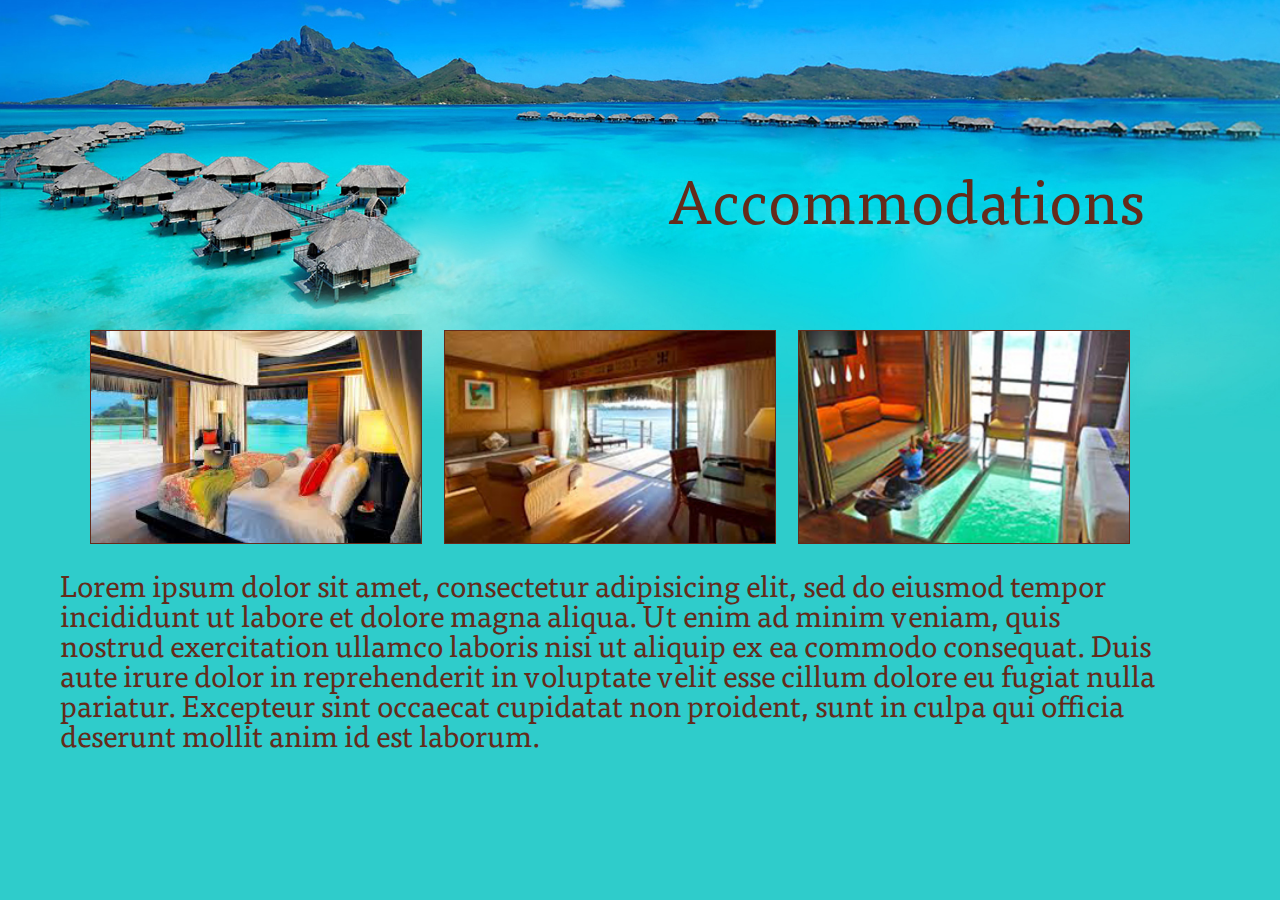
==== accom.html @ 8542e39a "Create option for Tahit Resort." ====
<!DOCTYPE html>
<html lang="en" dir="ltr">
  <head>
    <meta charset="utf-8">
    <title>Tahiti Deluxe Accommodations</title>
    <!--The more you preload, the more you can block initial render-->
    <link rel="preload" href="fonts/tisa/tisaBold.woff2" as="font" type="font/woff2" crossorigin="anonymous">
        <link rel="preload" href="fonts/tisa/tisaBoldIt.woff2" as="font" type="font/woff2" crossorigin="anonymous">
        <link rel="preload" href="fonts/tisa/tisaReg.woff2" as="font" type="font/woff2" crossorigin="anonymous">
        <link rel="preload" href="fonts/tisa/tisaRegIt.woff2" as="font" type="font/woff2" crossorigin="anonymous">
        <link rel="preload" href="fonts/tisa/tisaSansBold.woff2" as="font" type="font/woff2" crossorigin="anonymous">
        <link rel="preload" href="fonts/tisa/tisaSansBoldIt.woff2" as="font" type="font/woff2" crossorigin="anonymous">
        <link rel="preload" href="fonts/tisa/tisaSansReg.woff2" as="font" type="font/woff2" crossorigin="anonymous">
        <link rel="preload" href="fonts/tisa/tisaSansRegIt.woff2" as="font" type="font/woff2" crossorigin="anonymous">
    <!-- end preload -->
    <link href="css/normalize.css" rel="stylesheet" type="text/css" charset="utf-8" >
    <link href="css/styles.css" rel="stylesheet" type="text/css" charset="utf-8">
  </head>
  <body>
    <h1>Accommodations</h1>
    <div class="center-children">
      <img src="img/hotelTahiti.jpeg" alt="Hotel room with view of ocean."><img src="img/hotel2Tahiti.jpeg" alt="Hotel room with view of ocean."><img src="img/hotel3Tahiti.jpeg" alt="Hotel room with view of ocean.">       
    </div>
    <p>Lorem ipsum dolor sit amet, consectetur adipisicing elit, sed do eiusmod tempor incididunt ut labore et dolore magna aliqua. Ut enim ad minim veniam, quis nostrud exercitation ullamco laboris nisi ut aliquip ex ea commodo consequat. Duis aute irure dolor in reprehenderit in voluptate velit esse cillum dolore eu fugiat nulla pariatur. Excepteur sint occaecat cupidatat non proident, sunt in culpa qui officia deserunt mollit anim id est laborum.</p>
  </body>
</html>
---- css/styles.css ----
/* guardian Egyption - in master fonts folder — adapted from guss fonts @ github for prototyping */
@font-face {
  font-family: 'GuardianEgyptianWeb';
  src : url('../fonts/eygptianWeb/GuardianEgyptianWeb-Light.eot');
  src : url('../fonts/eygptianWeb/GuardianEgyptianWeb-Light.eot?#iefix') format('eot'),
        url('../fonts/eygptianWeb/GuardianEgyptianWeb-Light.woff2') format('woff2'),
        url('../fonts/eygptianWeb/GuardianEgyptianWeb-Light.woff') format('woff'),
        url('../fonts/eygptianWeb/GuardianEgyptianWeb-Light.ttf') format('truetype');
  font-weight: 300;/* Eygptian Light */
  font-style: normal;
  font-variant: normal;
  font-stretch: normal;
  font-display: swap;
}

@font-face {
  font-family: 'GuardianEgyptianWeb';
  src : url('../fonts/eygptianWeb/GuardianEgyptianWeb-Regular.eot');
  src : url('../fonts/eygptianWeb/GuardianEgyptianWeb-Regular.eot?#iefix') format('eot'),
        url('../fonts/eygptianWeb/GuardianEgyptianWeb-Regular.woff2') format('woff2'),
        url('../fonts/eygptianWeb/GuardianEgyptianWeb-Regular.woff') format('woff'),
        url('../fonts/eygptianWeb/GuardianEgyptianWeb-Regular.ttf') format('truetype');
  font-weight: 400;
  font-style: normal;
  font-variant: normal;
  font-stretch: normal;
  font-display: swap;
}
@font-face {
  font-family: 'GuardianEgyptianWeb';
  src : url('../fonts/eygptianWeb/GuardianEgyptianWeb-RegularItalic.eot');
  src : url('../fonts/eygptianWeb/GuardianEgyptianWeb-RegularItalic.eot?#iefix') format('eot'),
        url('../fonts/eygptianWeb/GuardianEgyptianWeb-RegularItalic.woff2') format('woff2'),
        url('../fonts/eygptianWeb/GuardianEgyptianWeb-RegularItalic.woff') format('woff'),
        url('../fonts/eygptianWeb/GuardianEgyptianWeb-RegularItalic.ttf') format('truetype');
  font-weight: 400;
  font-style: italic;
  font-variant: normal;
  font-stretch: normal;
  font-display: swap;
}
@font-face {
  font-family: 'GuardianEgyptianWeb';
  src : url('../fonts/eygptianWeb/GuardianEgyptianWeb-Medium.eot');
  src : url('../fonts/eygptianWeb/GuardianEgyptianWeb-Medium.eot?#iefix') format('eot'),
        url('../fonts/eygptianWeb/GuardianEgyptianWeb-Medium.woff2') format('woff2'),
        url('../fonts/eygptianWeb/GuardianEgyptianWeb-Medium.woff') format('woff'),
        url('../fonts/eygptianWeb/GuardianEgyptianWeb-Medium.ttf') format('truetype');
  font-weight: 500;
  font-style: normal;
  font-variant: normal;
  font-stretch: normal;
  font-display: swap;
}
@font-face {
  font-family: 'GuardianEgyptianWeb';
  src : url('../fonts/eygptianWeb/GuardianEgyptianWeb-Semibold.eot');
  src : url('../fonts/eygptianWeb/GuardianEgyptianWeb-Semibold.eot?#iefix') format('eot'),
        url('../fonts/eygptianWeb/GuardianEgyptianWeb-Semibold.woff2') format('woff2'),
        url('../fonts/eygptianWeb/GuardianEgyptianWeb-Semibold.woff') format('woff'),
        url('../fonts/eygptianWeb/GuardianEgyptianWeb-Semibold.ttf') format('truetype');
  font-weight: 600;
  font-style: normal;
  font-variant: normal;
  font-stretch: normal;
  font-display: swap;
}
@font-face {
  font-family: 'GuardianEgyptianWeb';
  src : url('../fonts/eygptianWeb/GuardianEgyptianWeb-SemiboldItalic.eot');
  src : url('../fonts/eygptianWeb/GuardianEgyptianWeb-SemiboldItalic.eot?#iefix') format('eot'),
        url('../fonts/eygptianWeb/GuardianEgyptianWeb-SemiboldItalic.woff2') format('woff2'),
        url('../fonts/eygptianWeb/GuardianEgyptianWeb-SemiboldItalic.woff') format('woff'),
        url('../fonts/eygptianWeb/GuardianEgyptianWeb-SemiboldItalic.ttf') format('truetype');
  font-weight: 600;
  font-style: italic;
  font-variant: normal;
  font-stretch: normal;
  font-display: swap;
}
@font-face {
  font-family: 'GuardianEgyptianWeb';
  src : url('../fonts/eygptianWeb/GuardianEgyptianWeb-Bold.eot');
  src : url('../fonts/eygptianWeb/GuardianEgyptianWeb-Bold.eot?#iefix') format('eot'),
        url('../fonts/eygptianWeb/GuardianEgyptianWeb-Bold.woff2') format('woff2'),
        url('../fonts/eygptianWeb/GuardianEgyptianWeb-Bold.woff') format('woff'),
        url('../fonts/eygptianWeb/GuardianEgyptianWeb-Bold.ttf') format('truetype');
  font-weight: 700;
  font-style: normal;
  font-variant: normal;
  font-stretch: normal;
  font-display: swap;
}
@font-face {
  font-family: 'GuardianEgyptianWeb';
  src : url('../fonts/eygptianWeb/GuardianEgyptianWeb-BoldItalic.eot');
  src : url('../fonts/eygptianWeb/GuardianEgyptianWeb-BoldItalic.eot?#iefix') format('eot'),
        url('../fonts/eygptianWeb/GuardianEgyptianWeb-BoldItalic.woff2') format('woff2'),
        url('../fonts/eygptianWeb/GuardianEgyptianWeb-BoldItalic.woff') format('woff'),
        url('../fonts/eygptianWeb/GuardianEgyptianWeb-BoldItalic.ttf') format('truetype');
  font-weight: 700;
  font-style: italic;
  font-variant: normal;
  font-stretch: normal;
  font-display: swap;
}
/* End Eygption Guardian Web Font from github */
/* freight display light*/
@font-face {
  font-family: 'freight-display-pro';
  src : url('../fonts/freight/freightDisplayLight.eot');
  src : url('../fonts/freight/freightDisplayLight.eot?#iefix') format('eot'),
        url('../fonts/freight/freightDisplayLight.woff2') format('woff2'),
        url('../fonts/freight/freightDisplayLight.woff') format('woff'),
        url('../fonts/freight/freightDisplayLight.ttf') format('truetype');
  font-weight: 300; /* freight display light from typekit */
  font-style: normal;
  font-variant: normal;
  font-stretch: normal;
  font-display: swap;
}
/*freight*/
/* Journal - handwriting - in master fonts folder couldn't convert to woff2 */
@font-face{
  font-family : 'handwriting';
  src : url('../fonts/journalHand/journal-webfont.eot');
  src : url('../fonts/journalHand/journal-webfont.eot?#iefix') format('eot'),
        url('../fonts/journalHand/journal-webfont.woff') format('woff'),
        url('../fonts/journalHand/journal.ttf') format('truetype');
  font-weight: normal;
  font-style: cursive;
  font-variant: normal;
  font-stretch: normal;
  font-display: swap;
}
/* end freight */

/*begin tisa*/
@font-face {
  font-family: 'ff-tisa-web-pro';
  src : url('../fonts/tisa/tisaReg.eot');
  src : url('../fonts/tisa/tisaReg.eot?#iefix') format('eot'),
        url('../fonts/tisa/tisaReg.woff2') format('woff2'),
        url('../fonts/tisa/tisaReg.woff') format('woff'),
        url('../fonts/tisa/tisaReg.ttf') format('truetype');
  font-weight: 400;/* tisa sans regular */
  font-style: normal;
  font-variant: normal;
  font-stretch: normal;
  font-display: swap;
}
@font-face {
  font-family: 'ff-tisa-web-pro';
  src : url('../fonts/tisa/tisaRegIt.eot');
  src : url('../fonts/tisa/tisaRegIt.eot?#iefix') format('eot'),
        url('../fonts/tisa/tisaRegIt.woff2') format('woff2'),
        url('../fonts/tisa/tisaRegIt.woff') format('woff'),
        url('../fonts/tisa/tisaRegIt.ttf') format('truetype');
  font-weight: 400;/* tisa sans regular italic*/
  font-style: italic;
  font-variant: normal;
}
@font-face {
  font-family: 'ff-tisa-web-pro';
  src : url('../fonts/tisa/tisaBold.eot');
  src : url('../fonts/tisa/tisaBold.eot?#iefix') format('eot'),
        url('../fonts/tisa/tisaBold.woff2') format('woff2'),
        url('../fonts/tisa/tisaBold.woff') format('woff'),
        url('../fonts/tisa/tisaBold.ttf') format('truetype');
  font-weight: 700;/* tisa sans bold */
  font-style: bold;
  font-variant: normal;
  font-stretch: normal;
  font-display: swap;
}
@font-face {
  font-family: 'ff-tisa-web-pro';
  src : url('../fonts/tisa/tisaBoldIt.eot');
  src : url('../fonts/tisa/tisaBoldIt.eot?#iefix') format('eot'),
        url('../fonts/tisa/tisaBoldIt.woff2') format('woff2'),
        url('../fonts/tisa/tisaBoldIt.woff') format('woff'),
        url('../fonts/tisa/tisaBoldIt.ttf') format('truetype');
  font-weight: 700;/* tisa sans bold italic */
  font-style: italic;
  font-variant: normal;
  font-stretch: normal;
  font-display: swap;
}
/*begin tisa*/
@font-face {
  font-family: 'ff-tisa-sans-web-pro';
  src : url('../fonts/tisa/tisaSansReg.eot');
  src : url('../fonts/tisa/tisaSansReg.eot?#iefix') format('eot'),
        url('../fonts/tisa/tisaSansReg.woff2') format('woff2'),
        url('../fonts/tisa/tisaSansReg.woff') format('woff'),
        url('../fonts/tisa/tisaSansReg.ttf') format('truetype');
  font-weight: 400;/* tisa sans regular */
  font-style: normal;
  font-variant: normal;
  font-stretch: normal;
  font-display: swap;
}
@font-face {
  font-family: 'ff-tisa-sans-web-pro';
  src : url('../fonts/tisa/tisaSansRegIt.eot');
  src : url('../fonts/tisa/tisaSansRegIt.eot?#iefix') format('eot'),
        url('../fonts/tisa/tisaSansRegIt.woff2') format('woff2'),
        url('../fonts/tisa/tisaSansRegIt.woff') format('woff'),
        url('../fonts/tisa/tisaSansRegIt.ttf') format('truetype');
  font-weight: 400;/* tisa sans regular italic*/
  font-style: italic;
  font-variant: normal;
}
@font-face {
  font-family: 'ff-tisa-sans-web-pro';
  src : url('../fonts/tisa/tisaSansBold.eot');
  src : url('../fonts/tisa/tisaSansBold.eot?#iefix') format('eot'),
        url('../fonts/tisa/tisaSansBold.woff2') format('woff2'),
        url('../fonts/tisa/tisaSansBold.woff') format('woff'),
        url('../fonts/tisa/tisaSansBold.ttf') format('truetype');
  font-weight: 700;/* tisa sans bold */
  font-style: bold;
  font-variant: normal;
  font-stretch: normal;
  font-display: swap;
}
@font-face {
  font-family: 'ff-tisa-sans-web-pro';
  src : url('../fonts/tisa/tisaSansBoldIt.eot');
  src : url('../fonts/tisa/tisaSansBoldIt.eot?#iefix') format('eot'),
        url('../fonts/tisa/tisaSansBoldIt.woff2') format('woff2'),
        url('../fonts/tisa/tisaSansBoldIt.woff') format('woff'),
        url('../fonts/tisa/tisaSansBoldIt.ttf') format('truetype');
  font-weight: 700;/* tisa sans bold italic */
  font-style: italic;
  font-variant: normal;
  font-stretch: normal;
  font-display: swap;
}
/*end tisa*/

/* main element styles */
body {
  font-family: 'ff-tisa-web-pro', serif;
  font-style: normal;
  font-weight: 400;
  background: url("../img/mainTahiti.jpg") top left / 100% 100% no-repeat rgba(47,204,203,1.0);
  font-feature-settings: "liga" 1;
  font-size: 30px;
  line-height: 1;
  color: rgba(100,43,27,1.0);
  margin: 6em 2em 0em 2em;
  padding: 0;
}

@supports (font-variant-ligatures: common-ligatures) {
    body {
        font-feature-settings: normal;
        font-variant-ligatures: common-ligatures;
    }
}
ul {
  font-size: .75em;
  font-weight: 700;
  list-style-type: none;
  margin: 0 1em;
  padding: 0 0;
}
li {
  margin: 0;
  padding: 0 0 .5em 0;
}
a {
  text-decoration: none;
  margin: .25em 0;
  color: rgba(100,43,27,1.0);
  outline: none;
}
a:hover {
  color: rgba(100,43,27,0.75);
}
h1 {
  font-family: 'ff-tisa-web-pro', serif;
  font-style: normal;
  font-weight: 400;
  text-align: center;
  margin: 0;
  padding: 0;
}
h2 {
  margin: 0;
  padding: 0;
  text-align: right;
}
h3 {
  margin: .125em 0;
  padding:0;
  text-align: left;
}
p {
  margin: .75em 0;
  padding: 0;
  text-align: left;
}
img {
  width: 30%;
  margin: 1em 1% 0% 1%;
  padding: 0;
  border: 1px solid rgba(100,43,27,1.0);
}
.center-children {
  text-align: center;
}
@media only all and (max-width: 1320px) {
  body {
    background: url("../img/mainTahiti.jpg") top left / 1320px 452px no-repeat rgba(47,204,203,1.0);
    margin: 6em 4em 0em 2em;
  }
  h1 {
    text-align: right;
    margin: 0 .25em 1em 0;
  }
}
@media only all and (max-width: 1067px) {
  body {
    background: url("../img/mainTahiti.jpg") top left / 1067px 350px no-repeat rgba(47,204,203,1.0);
    margin: 5em 4em 0em 1em;
  }
  h1 {
    font-size: 1.75em;
    margin: 0 0 1em 0;
  }
}
@media only all and (max-width: 900px) {
  body {
    background: url("../img/mainTahiti.jpg") top left / 900px 308px no-repeat rgba(47,204,203,1.0);
    margin: 4em 2em 0em 2em;
  }
  h1 {
    font-size: 1.5em;
    margin: 0 2em 1em 0;
  }
}
@media only all and (max-width: 816px) {
  body {
    background: url("../img/mainTahiti.jpg") top left / 800px 290px no-repeat rgba(47,204,203,1.0);
    margin: 6.5em 1em 0em 1em;
  }
  h1 {
    font-size: 1.5em;
    margin: 0 0 0 0;
    text-align: center;
  }
}
@media only all and (max-width: 600px) {
  body {
    background: url("../img/mainTahiti.jpg") top left / 700px 240px no-repeat rgba(47,204,203,1.0);
  }
  h1 {
    font-size: 1.5em;
    margin: 0 0 0 0;
  }
  img {
    width: 100%;
    margin: 1em 1% 1% 1%;
    padding: 0;
    border: 1px solid rgba(100,43,27,1.0);
  }
}

/* global styles for type*/
.caps {
  font-variant-caps: all-small-caps;
  letter-spacing: .02em;
  margin: 1em 0 3em 0;
}
.minusXLtrsp {
  letter-spacing: -.07em;
}
.minusLtrsp {
  letter-spacing: -.02em;
}
.ltrsp {
  letter-spacing: .1em;
}
.lessltrsp {
  letter-spacing: .03em;
}
.noltrsp {
  letter-spacing: 0em;
}
/* Begin styles for fonts in alpha order by family */
/* begin tisa */
.tisa {
  font-family: 'ff-tisa-web-pro', serif;
  font-weight: normal;
  font-style: normal;
  font-variant: normal;
}
.tisaReg {
  font-style: normal;
  font-weight: 400;
}
.tisaRegItalic {
  font-style: italic;
  font-weight: 400;
}
.tisaBold {
  font-style: normal;
  font-weight: 700;
}
.tisaBoldItalic {
  font-style: italic;
  font-weight: 700;
}
.tisaSans {
  font-family: 'ff-tisa-sans-web-pro', sans-serif;
  font-weight: normal;
  font-style: normal;
  font-variant: normal;
}
.tisaSansReg {
  font-style: normal;
  font-weight: 400;
}
.tisaSansRegItalic {
  font-style: italic;
  font-weight: 400;
}
.tisaSansBold {
  font-style: normal;
  font-weight: 700;
}
.tisaSansBoldItalic {
  font-style: italic;
  font-weight: 700;
}
/* end tisa */
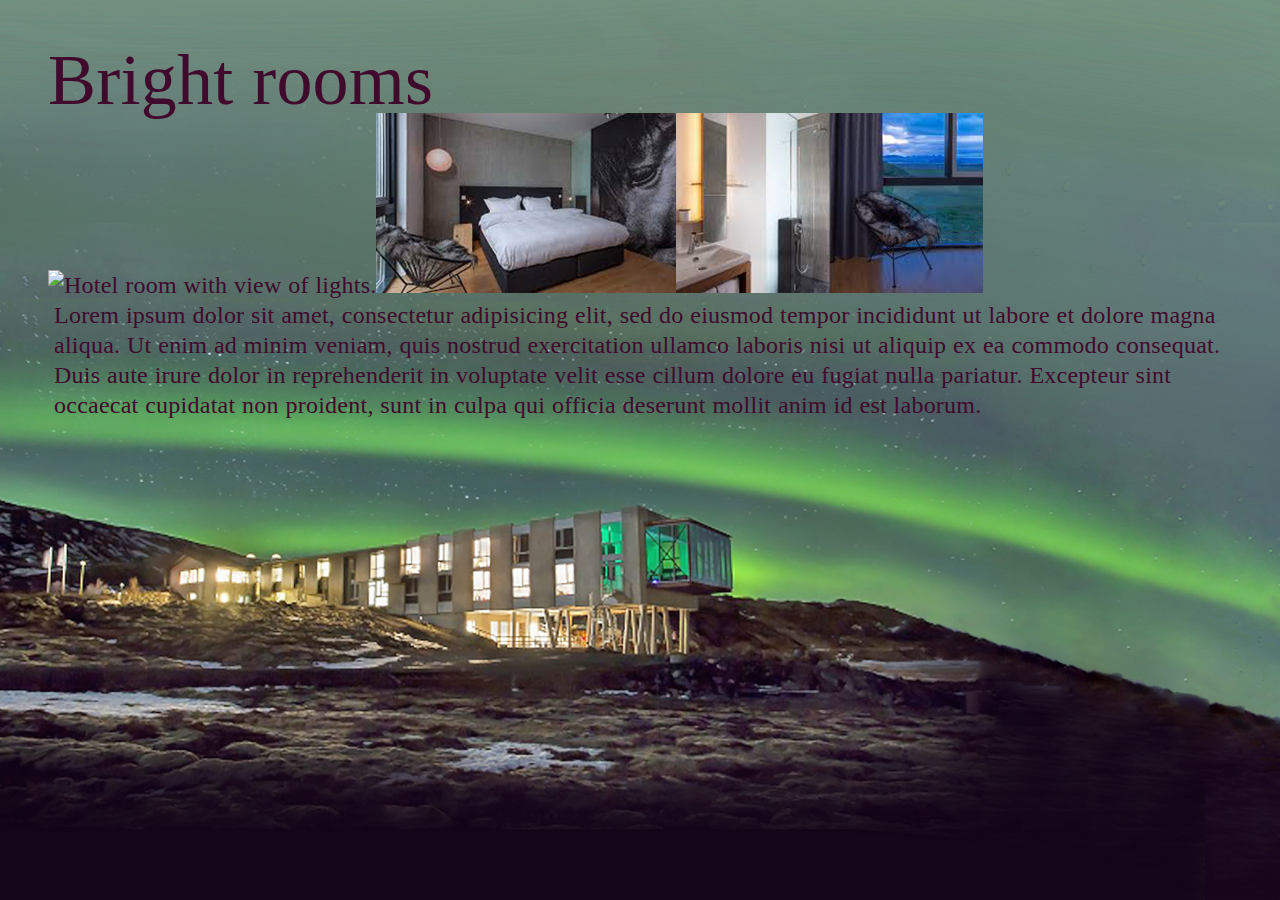
==== commit e3f5300f: "Create accommodation page with Iceland style." ====
--- a/accom.html
+++ b/accom.html
@@ -2,24 +2,27 @@
 <html lang="en" dir="ltr">
   <head>
     <meta charset="utf-8">
-    <title>Tahiti Deluxe Accommodations</title>
+    <title>Staying with Us</title>
     <!--The more you preload, the more you can block initial render-->
-    <link rel="preload" href="fonts/tisa/tisaBold.woff2" as="font" type="font/woff2" crossorigin="anonymous">
-        <link rel="preload" href="fonts/tisa/tisaBoldIt.woff2" as="font" type="font/woff2" crossorigin="anonymous">
-        <link rel="preload" href="fonts/tisa/tisaReg.woff2" as="font" type="font/woff2" crossorigin="anonymous">
-        <link rel="preload" href="fonts/tisa/tisaRegIt.woff2" as="font" type="font/woff2" crossorigin="anonymous">
-        <link rel="preload" href="fonts/tisa/tisaSansBold.woff2" as="font" type="font/woff2" crossorigin="anonymous">
-        <link rel="preload" href="fonts/tisa/tisaSansBoldIt.woff2" as="font" type="font/woff2" crossorigin="anonymous">
-        <link rel="preload" href="fonts/tisa/tisaSansReg.woff2" as="font" type="font/woff2" crossorigin="anonymous">
-        <link rel="preload" href="fonts/tisa/tisaSansRegIt.woff2" as="font" type="font/woff2" crossorigin="anonymous">
+    <link rel="preload" href="fonts/eygptianWeb/GuardianEgyptianWeb-Bold.woff2" as="font" type="font/woff2" crossorigin="anonymous">
+    <link rel="preload" href="fonts/eygptianWeb/GuardianEgyptianWeb-BoldItalic.woff2" as="font" type="font/woff2" crossorigin="anonymous">
+    <link rel="preload" href="fonts/eygptianWeb/GuardianEgyptianWeb-Light.woff2" as="font" type="font/woff2" crossorigin="anonymous">
+    <link rel="preload" href="fonts/eygptianWeb/GuardianEgyptianWeb-LightItalic.woff2" as="font" type="font/woff2" crossorigin="anonymous">
+    <link rel="preload" href="fonts/eygptianWeb/GuardianEgyptianWeb-Medium.woff2" as="font" type="font/woff2" crossorigin="anonymous">
+    <link rel="preload" href="fonts/eygptianWeb/GuardianEgyptianWeb-MediumItalic.woff2" as="font" type="font/woff2" crossorigin="anonymous">
+    <link rel="preload" href="fonts/eygptianWeb/GuardianEgyptianWeb-Regular.woff2" as="font" type="font/woff2" crossorigin="anonymous">
+    <link rel="preload" href="fonts/eygptianWeb/GuardianEgyptianWeb-RegularItalic.woff2" as="font" type="font/woff2" crossorigin="anonymous">
+    <link rel="preload" href="fonts/eygptianWeb/GuardianEgyptianWeb-Semibold.woff2" as="font" type="font/woff2" crossorigin="anonymous">
+    <link rel="preload" href="fonts/eygptianWeb/GuardianEgyptianWeb-SemiboldItalic.woff2" as="font" type="font/woff2" crossorigin="anonymous">
+    <link rel="preload" href="fonts/freight/freightDisplayLight.woff2" as="font" type="font/woff2" crossorigin="anonymous">
     <!-- end preload -->
     <link href="css/normalize.css" rel="stylesheet" type="text/css" charset="utf-8" >
     <link href="css/styles.css" rel="stylesheet" type="text/css" charset="utf-8">
   </head>
-  <body>
-    <h1>Accommodations</h1>
+  <body class="egyption">
+    <h1 class="freightDisplay freightDisplayLight">Bright rooms</h1>
     <div class="center-children">
-      <img src="img/hotelTahiti.jpeg" alt="Hotel room with view of ocean."><img src="img/hotel2Tahiti.jpeg" alt="Hotel room with view of ocean."><img src="img/hotel3Tahiti.jpeg" alt="Hotel room with view of ocean.">       
+      <img src="img/hotelIceland.jpeg" alt="Hotel room with view of lights."><img src="img/hotel2Iceland.jpeg" alt="Hotel room with view of sky."><img src="img/hotel3Iceland.jpeg" alt="Hotel room with view of snow.">       
     </div>
     <p>Lorem ipsum dolor sit amet, consectetur adipisicing elit, sed do eiusmod tempor incididunt ut labore et dolore magna aliqua. Ut enim ad minim veniam, quis nostrud exercitation ullamco laboris nisi ut aliquip ex ea commodo consequat. Duis aute irure dolor in reprehenderit in voluptate velit esse cillum dolore eu fugiat nulla pariatur. Excepteur sint occaecat cupidatat non proident, sunt in culpa qui officia deserunt mollit anim id est laborum.</p>
   </body>
--- a/css/styles.css
+++ b/css/styles.css
@@ -135,239 +135,66 @@
 }
 /* end freight */
 
-/*begin tisa*/
-@font-face {
-  font-family: 'ff-tisa-web-pro';
-  src : url('../fonts/tisa/tisaReg.eot');
-  src : url('../fonts/tisa/tisaReg.eot?#iefix') format('eot'),
-        url('../fonts/tisa/tisaReg.woff2') format('woff2'),
-        url('../fonts/tisa/tisaReg.woff') format('woff'),
-        url('../fonts/tisa/tisaReg.ttf') format('truetype');
-  font-weight: 400;/* tisa sans regular */
-  font-style: normal;
-  font-variant: normal;
-  font-stretch: normal;
-  font-display: swap;
-}
-@font-face {
-  font-family: 'ff-tisa-web-pro';
-  src : url('../fonts/tisa/tisaRegIt.eot');
-  src : url('../fonts/tisa/tisaRegIt.eot?#iefix') format('eot'),
-        url('../fonts/tisa/tisaRegIt.woff2') format('woff2'),
-        url('../fonts/tisa/tisaRegIt.woff') format('woff'),
-        url('../fonts/tisa/tisaRegIt.ttf') format('truetype');
-  font-weight: 400;/* tisa sans regular italic*/
-  font-style: italic;
-  font-variant: normal;
-}
-@font-face {
-  font-family: 'ff-tisa-web-pro';
-  src : url('../fonts/tisa/tisaBold.eot');
-  src : url('../fonts/tisa/tisaBold.eot?#iefix') format('eot'),
-        url('../fonts/tisa/tisaBold.woff2') format('woff2'),
-        url('../fonts/tisa/tisaBold.woff') format('woff'),
-        url('../fonts/tisa/tisaBold.ttf') format('truetype');
-  font-weight: 700;/* tisa sans bold */
-  font-style: bold;
-  font-variant: normal;
-  font-stretch: normal;
-  font-display: swap;
-}
-@font-face {
-  font-family: 'ff-tisa-web-pro';
-  src : url('../fonts/tisa/tisaBoldIt.eot');
-  src : url('../fonts/tisa/tisaBoldIt.eot?#iefix') format('eot'),
-        url('../fonts/tisa/tisaBoldIt.woff2') format('woff2'),
-        url('../fonts/tisa/tisaBoldIt.woff') format('woff'),
-        url('../fonts/tisa/tisaBoldIt.ttf') format('truetype');
-  font-weight: 700;/* tisa sans bold italic */
-  font-style: italic;
-  font-variant: normal;
-  font-stretch: normal;
-  font-display: swap;
-}
-/*begin tisa*/
-@font-face {
-  font-family: 'ff-tisa-sans-web-pro';
-  src : url('../fonts/tisa/tisaSansReg.eot');
-  src : url('../fonts/tisa/tisaSansReg.eot?#iefix') format('eot'),
-        url('../fonts/tisa/tisaSansReg.woff2') format('woff2'),
-        url('../fonts/tisa/tisaSansReg.woff') format('woff'),
-        url('../fonts/tisa/tisaSansReg.ttf') format('truetype');
-  font-weight: 400;/* tisa sans regular */
-  font-style: normal;
-  font-variant: normal;
-  font-stretch: normal;
-  font-display: swap;
-}
-@font-face {
-  font-family: 'ff-tisa-sans-web-pro';
-  src : url('../fonts/tisa/tisaSansRegIt.eot');
-  src : url('../fonts/tisa/tisaSansRegIt.eot?#iefix') format('eot'),
-        url('../fonts/tisa/tisaSansRegIt.woff2') format('woff2'),
-        url('../fonts/tisa/tisaSansRegIt.woff') format('woff'),
-        url('../fonts/tisa/tisaSansRegIt.ttf') format('truetype');
-  font-weight: 400;/* tisa sans regular italic*/
-  font-style: italic;
-  font-variant: normal;
-}
-@font-face {
-  font-family: 'ff-tisa-sans-web-pro';
-  src : url('../fonts/tisa/tisaSansBold.eot');
-  src : url('../fonts/tisa/tisaSansBold.eot?#iefix') format('eot'),
-        url('../fonts/tisa/tisaSansBold.woff2') format('woff2'),
-        url('../fonts/tisa/tisaSansBold.woff') format('woff'),
-        url('../fonts/tisa/tisaSansBold.ttf') format('truetype');
-  font-weight: 700;/* tisa sans bold */
-  font-style: bold;
-  font-variant: normal;
-  font-stretch: normal;
-  font-display: swap;
-}
-@font-face {
-  font-family: 'ff-tisa-sans-web-pro';
-  src : url('../fonts/tisa/tisaSansBoldIt.eot');
-  src : url('../fonts/tisa/tisaSansBoldIt.eot?#iefix') format('eot'),
-        url('../fonts/tisa/tisaSansBoldIt.woff2') format('woff2'),
-        url('../fonts/tisa/tisaSansBoldIt.woff') format('woff'),
-        url('../fonts/tisa/tisaSansBoldIt.ttf') format('truetype');
-  font-weight: 700;/* tisa sans bold italic */
-  font-style: italic;
-  font-variant: normal;
-  font-stretch: normal;
-  font-display: swap;
-}
-/*end tisa*/
-
 /* main element styles */
 body {
-  font-family: 'ff-tisa-web-pro', serif;
-  font-style: normal;
-  font-weight: 400;
-  background: url("../img/mainTahiti.jpg") top left / 100% 100% no-repeat rgba(47,204,203,1.0);
-  font-feature-settings: "liga" 1;
-  font-size: 30px;
-  line-height: 1;
-  color: rgba(100,43,27,1.0);
-  margin: 6em 2em 0em 2em;
-  padding: 0;
-}
-
+    font-family: 'GuardianEgyptianWeb', serif;
+    font-variant: normal;
+    font-style: normal;
+    font-weight: 300;
+    font-size: 24px;
+    background: url("../img/mainIceland.jpg") top center / auto auto no-repeat rgba(20,5,24,1.0);
+    color: rgba(64,10,44,1.0);
+    margin: 2em 2em 0em 2em;
+    padding: 0;
+}
 @supports (font-variant-ligatures: common-ligatures) {
     body {
         font-feature-settings: normal;
         font-variant-ligatures: common-ligatures;
     }
 }
+em {
+  font-size: 1.1em;
+}
 ul {
-  font-size: .75em;
-  font-weight: 700;
+  font-family: 'GuardianEgyptianWeb', serif;
+  font-variant: normal;
+  font-style: normal;
+  font-weight: 500;
+  font-size: .8em;
   list-style-type: none;
-  margin: 0 1em;
-  padding: 0 0;
+  padding: 0;
+  margin: .5em 0 0 1em;
 }
 li {
   margin: 0;
-  padding: 0 0 .5em 0;
+  padding: 0 0 .25em 0;
+}
+li::before {
+  content: "•";
+  font-size: .75em;
+  padding: 0 .25em 0 0;
 }
 a {
   text-decoration: none;
-  margin: .25em 0;
-  color: rgba(100,43,27,1.0);
+  margin: 0;
+  padding: 0;
+  color: rgba(64,10,44,1.0);
   outline: none;
 }
 a:hover {
-  color: rgba(100,43,27,0.75);
+  color: rgba(64,10,44,0.7);
 }
 h1 {
-  font-family: 'ff-tisa-web-pro', serif;
-  font-style: normal;
-  font-weight: 400;
-  text-align: center;
+  font-size: 3em;
   margin: 0;
   padding: 0;
 }
-h2 {
-  margin: 0;
-  padding: 0;
-  text-align: right;
-}
-h3 {
-  margin: .125em 0;
-  padding:0;
+p {
+  margin: 0 0 0 .25em;
+  padding: 0;
   text-align: left;
 }
-p {
-  margin: .75em 0;
-  padding: 0;
-  text-align: left;
-}
-img {
-  width: 30%;
-  margin: 1em 1% 0% 1%;
-  padding: 0;
-  border: 1px solid rgba(100,43,27,1.0);
-}
-.center-children {
-  text-align: center;
-}
-@media only all and (max-width: 1320px) {
-  body {
-    background: url("../img/mainTahiti.jpg") top left / 1320px 452px no-repeat rgba(47,204,203,1.0);
-    margin: 6em 4em 0em 2em;
-  }
-  h1 {
-    text-align: right;
-    margin: 0 .25em 1em 0;
-  }
-}
-@media only all and (max-width: 1067px) {
-  body {
-    background: url("../img/mainTahiti.jpg") top left / 1067px 350px no-repeat rgba(47,204,203,1.0);
-    margin: 5em 4em 0em 1em;
-  }
-  h1 {
-    font-size: 1.75em;
-    margin: 0 0 1em 0;
-  }
-}
-@media only all and (max-width: 900px) {
-  body {
-    background: url("../img/mainTahiti.jpg") top left / 900px 308px no-repeat rgba(47,204,203,1.0);
-    margin: 4em 2em 0em 2em;
-  }
-  h1 {
-    font-size: 1.5em;
-    margin: 0 2em 1em 0;
-  }
-}
-@media only all and (max-width: 816px) {
-  body {
-    background: url("../img/mainTahiti.jpg") top left / 800px 290px no-repeat rgba(47,204,203,1.0);
-    margin: 6.5em 1em 0em 1em;
-  }
-  h1 {
-    font-size: 1.5em;
-    margin: 0 0 0 0;
-    text-align: center;
-  }
-}
-@media only all and (max-width: 600px) {
-  body {
-    background: url("../img/mainTahiti.jpg") top left / 700px 240px no-repeat rgba(47,204,203,1.0);
-  }
-  h1 {
-    font-size: 1.5em;
-    margin: 0 0 0 0;
-  }
-  img {
-    width: 100%;
-    margin: 1em 1% 1% 1%;
-    padding: 0;
-    border: 1px solid rgba(100,43,27,1.0);
-  }
-}
-
 /* global styles for type*/
 .caps {
   font-variant-caps: all-small-caps;
@@ -389,50 +216,73 @@
 .noltrsp {
   letter-spacing: 0em;
 }
+@media only all and (max-width: 1320px) {
+  body {
+    background: url("../img/mainIceland.jpg") top center / 1320px auto no-repeat rgba(20,5,24,1.0);
+  }
+}
+@media only all and (max-width: 1067px) {
+}
+@media only all and (max-width: 900px) {
+  body {
+    background: url("../img/mainIceland.jpg") top center / 1200px auto no-repeat rgba(20,5,24,1.0);
+  }
+}
+@media only all and (max-width: 816px) {
+}
+@media only all and (max-width: 600px) {
+}
+
 /* Begin styles for fonts in alpha order by family */
-/* begin tisa */
-.tisa {
-  font-family: 'ff-tisa-web-pro', serif;
-  font-weight: normal;
-  font-style: normal;
-  font-variant: normal;
-}
-.tisaReg {
-  font-style: normal;
-  font-weight: 400;
-}
-.tisaRegItalic {
-  font-style: italic;
-  font-weight: 400;
-}
-.tisaBold {
-  font-style: normal;
-  font-weight: 700;
-}
-.tisaBoldItalic {
-  font-style: italic;
-  font-weight: 700;
-}
-.tisaSans {
-  font-family: 'ff-tisa-sans-web-pro', sans-serif;
-  font-weight: normal;
-  font-style: normal;
-  font-variant: normal;
-}
-.tisaSansReg {
-  font-style: normal;
-  font-weight: 400;
-}
-.tisaSansRegItalic {
-  font-style: italic;
-  font-weight: 400;
-}
-.tisaSansBold {
-  font-style: normal;
-  font-weight: 700;
-}
-.tisaSansBoldItalic {
-  font-style: italic;
-  font-weight: 700;
-}
-/* end tisa */
+/* guardian typeface from github */
+.egyption {
+  font-family: 'GuardianEgyptianWeb', serif;
+  font-variant: normal;
+  letter-spacing: .01em;
+  word-spacing: .02em;
+  line-height: 1.25
+}
+.egyptionLight {
+  font-style: normal;
+  font-weight: 300;
+}
+.egyptionReg {
+  font-style: normal;
+  font-weight: 400;
+}
+.egyptionRegItalic {
+  font-style: italic;
+  font-weight: 400;
+}
+.egyptionMed {
+  font-style: normal;
+  font-weight: 500;
+}
+.egyptionSemi {
+  font-style: normal;
+  font-weight: 600;
+}
+.egyptionSemiItalic {
+  font-style: italic;
+  font-weight: 600;
+}
+.egyptionBold {
+  font-style: normal;
+  font-weight: 700;
+}
+.egyptionBoldItalic {
+  font-style: italic;
+  font-weight: 700;
+}
+/* End Egyption classes */
+/* freight display */
+.freightDisplay {
+  font-family: 'freight-display-pro', serif;
+  font-variant: normal;
+}
+.freightDisplayLight {
+  font-style: normal;
+  font-weight: 300;
+  line-height: .9em;
+}
+/*endFreight*/
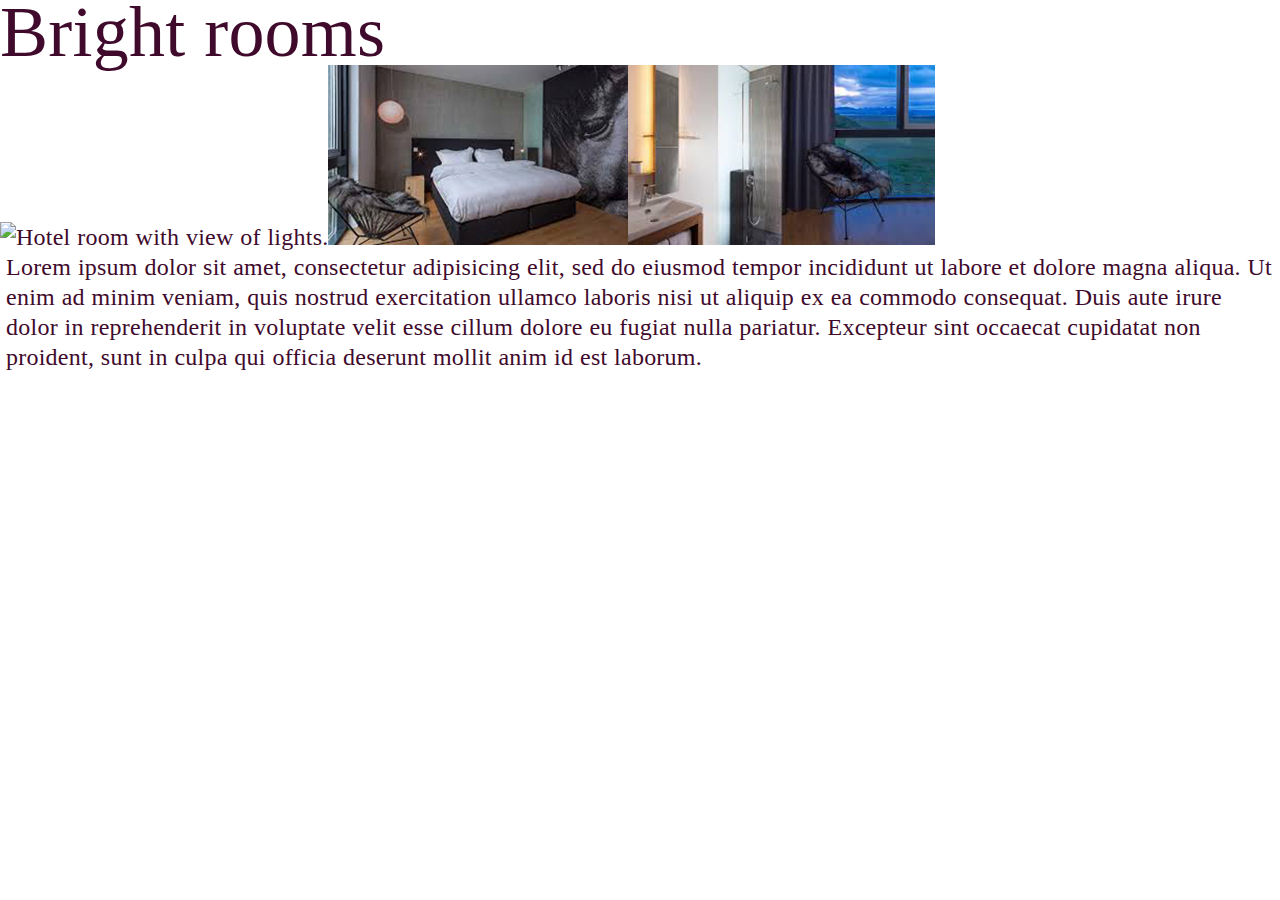
==== commit c2058e79: "Style iceland main page with linear gradient and background image that will work for all pages." ====
--- a/accom.html
+++ b/accom.html
@@ -22,7 +22,7 @@
   <body class="egyption">
     <h1 class="freightDisplay freightDisplayLight">Bright rooms</h1>
     <div class="center-children">
-      <img src="img/hotelIceland.jpeg" alt="Hotel room with view of lights."><img src="img/hotel2Iceland.jpeg" alt="Hotel room with view of sky."><img src="img/hotel3Iceland.jpeg" alt="Hotel room with view of snow.">       
+      <img src="img/hotelIceland.jpeg" alt="Hotel room with view of lights."><img src="img/hotel2Iceland.jpeg" alt="Hotel room with view of sky."><img src="img/hotel3Iceland.jpeg" alt="Hotel room with view of snow.">
     </div>
     <p>Lorem ipsum dolor sit amet, consectetur adipisicing elit, sed do eiusmod tempor incididunt ut labore et dolore magna aliqua. Ut enim ad minim veniam, quis nostrud exercitation ullamco laboris nisi ut aliquip ex ea commodo consequat. Duis aute irure dolor in reprehenderit in voluptate velit esse cillum dolore eu fugiat nulla pariatur. Excepteur sint occaecat cupidatat non proident, sunt in culpa qui officia deserunt mollit anim id est laborum.</p>
   </body>
--- a/css/styles.css
+++ b/css/styles.css
@@ -142,10 +142,28 @@
     font-style: normal;
     font-weight: 300;
     font-size: 24px;
-    background: url("../img/mainIceland.jpg") top center / auto auto no-repeat rgba(20,5,24,1.0);
+    /* background-image: url("../img/mainIceland.jpg"), linear-gradient(to top, rgba(81,108,91,1.0), rgba(81,108,91,0.0));
+    background-position: top left, top left;
+    background-size: 1000px auto, 100% 100%;
+    background-repeat:no-repeat; */
+    /* background: url("../img/mainTahiti.jpg") top left / 100% 100% no-repeat rgba(47,204,203,1.0); */
+
+    /* background: url("../img/mainIceland.jpeg"), linear-gradient(to top, rgba(81,108,91,1.0), rgba(81,108,91,0.0)); */
     color: rgba(64,10,44,1.0);
-    margin: 2em 2em 0em 2em;
+    margin: 0;
     padding: 0;
+}
+.iceland {
+  position: absolute;
+  top: 0;
+  bottom: 0;
+  width: 100%;
+  height: 100%;
+  background-image: url("../img/mainIceland.png"), linear-gradient(to top, rgba(81,108,91,1.0), rgba(81,108,91,0.9), rgba(81,108,91,0.85), rgba(81,108,91,0.1));
+  background-position: bottom left, top left;
+  background-size: 100% auto, 100% auto;
+  background-repeat:no-repeat;
+  padding: 1em 2em 0 1em;
 }
 @supports (font-variant-ligatures: common-ligatures) {
     body {
@@ -217,16 +235,10 @@
   letter-spacing: 0em;
 }
 @media only all and (max-width: 1320px) {
-  body {
-    background: url("../img/mainIceland.jpg") top center / 1320px auto no-repeat rgba(20,5,24,1.0);
-  }
 }
 @media only all and (max-width: 1067px) {
 }
 @media only all and (max-width: 900px) {
-  body {
-    background: url("../img/mainIceland.jpg") top center / 1200px auto no-repeat rgba(20,5,24,1.0);
-  }
 }
 @media only all and (max-width: 816px) {
 }
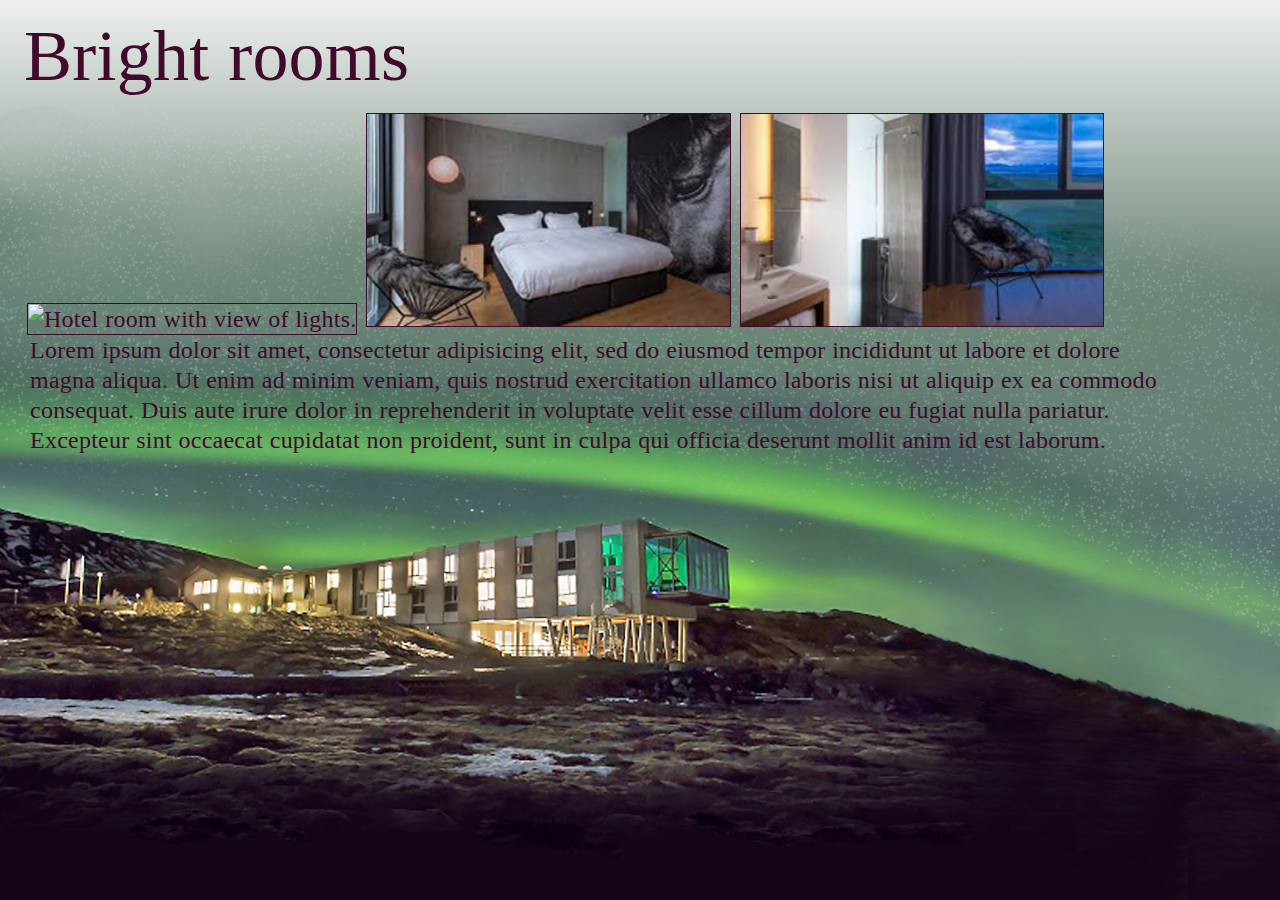
==== commit d6de11bc: "Add content and styles to all pages." ====
--- a/accom.html
+++ b/accom.html
@@ -19,11 +19,13 @@
     <link href="css/normalize.css" rel="stylesheet" type="text/css" charset="utf-8" >
     <link href="css/styles.css" rel="stylesheet" type="text/css" charset="utf-8">
   </head>
-  <body class="egyption">
-    <h1 class="freightDisplay freightDisplayLight">Bright rooms</h1>
-    <div class="center-children">
-      <img src="img/hotelIceland.jpeg" alt="Hotel room with view of lights."><img src="img/hotel2Iceland.jpeg" alt="Hotel room with view of sky."><img src="img/hotel3Iceland.jpeg" alt="Hotel room with view of snow.">
+  <body>
+    <div class="egyption iceland">
+      <h1 class="freightDisplay freightDisplayLight">Bright rooms</h1>
+      <div class="center-children">
+        <img src="img/hotelIceland.jpeg" alt="Hotel room with view of lights."><img src="img/hotel2Iceland.jpeg" alt="Hotel room with view of sky."><img src="img/hotel3Iceland.jpeg" alt="Hotel room with view of snow.">
+      </div>
+      <p>Lorem ipsum dolor sit amet, consectetur adipisicing elit, sed do eiusmod tempor incididunt ut labore et dolore magna aliqua. Ut enim ad minim veniam, quis nostrud exercitation ullamco laboris nisi ut aliquip ex ea commodo consequat. Duis aute irure dolor in reprehenderit in voluptate velit esse cillum dolore eu fugiat nulla pariatur. Excepteur sint occaecat cupidatat non proident, sunt in culpa qui officia deserunt mollit anim id est laborum.</p>
     </div>
-    <p>Lorem ipsum dolor sit amet, consectetur adipisicing elit, sed do eiusmod tempor incididunt ut labore et dolore magna aliqua. Ut enim ad minim veniam, quis nostrud exercitation ullamco laboris nisi ut aliquip ex ea commodo consequat. Duis aute irure dolor in reprehenderit in voluptate velit esse cillum dolore eu fugiat nulla pariatur. Excepteur sint occaecat cupidatat non proident, sunt in culpa qui officia deserunt mollit anim id est laborum.</p>
   </body>
 </html>
--- a/css/styles.css
+++ b/css/styles.css
@@ -157,11 +157,23 @@
   position: absolute;
   top: 0;
   bottom: 0;
-  width: 100%;
-  height: 100%;
+  width: auto;
+  height: auto;
   background-image: url("../img/mainIceland.png"), linear-gradient(to top, rgba(81,108,91,1.0), rgba(81,108,91,0.9), rgba(81,108,91,0.85), rgba(81,108,91,0.1));
   background-position: bottom left, top left;
   background-size: 100% auto, 100% auto;
+  background-repeat:no-repeat;
+  padding: 1em 2em 0 1em;
+}
+.icelandGallery {
+  position: absolute;
+  top: 0;
+  bottom: 0;
+  width: auto;
+  height: auto;
+  background-image: linear-gradient(to top, rgba(81,108,91,1.0), rgba(81,108,91,0.9), rgba(81,108,91,0.85), rgba(81,108,91,0.1));
+  background-position: top left;
+  background-size:100% auto;
   background-repeat:no-repeat;
   padding: 1em 2em 0 1em;
 }
@@ -210,8 +222,14 @@
 }
 p {
   margin: 0 0 0 .25em;
-  padding: 0;
+  padding: 0 2em 0 0;
   text-align: left;
+}
+img {
+  width: 30%;
+  height: auto;
+  margin: 1em .25em 0 .125em;
+  border: 1px solid rgba(64,10,44,1.0);
 }
 /* global styles for type*/
 .caps {
@@ -242,7 +260,13 @@
 }
 @media only all and (max-width: 816px) {
 }
-@media only all and (max-width: 600px) {
+@media only all and (max-width: 570px) {
+  img {
+    width: 95%;
+    height: auto;
+    margin: 1em .25em 0 .125em;
+    border: 1px solid rgba(64,10,44,1.0);
+  }
 }
 
 /* Begin styles for fonts in alpha order by family */
